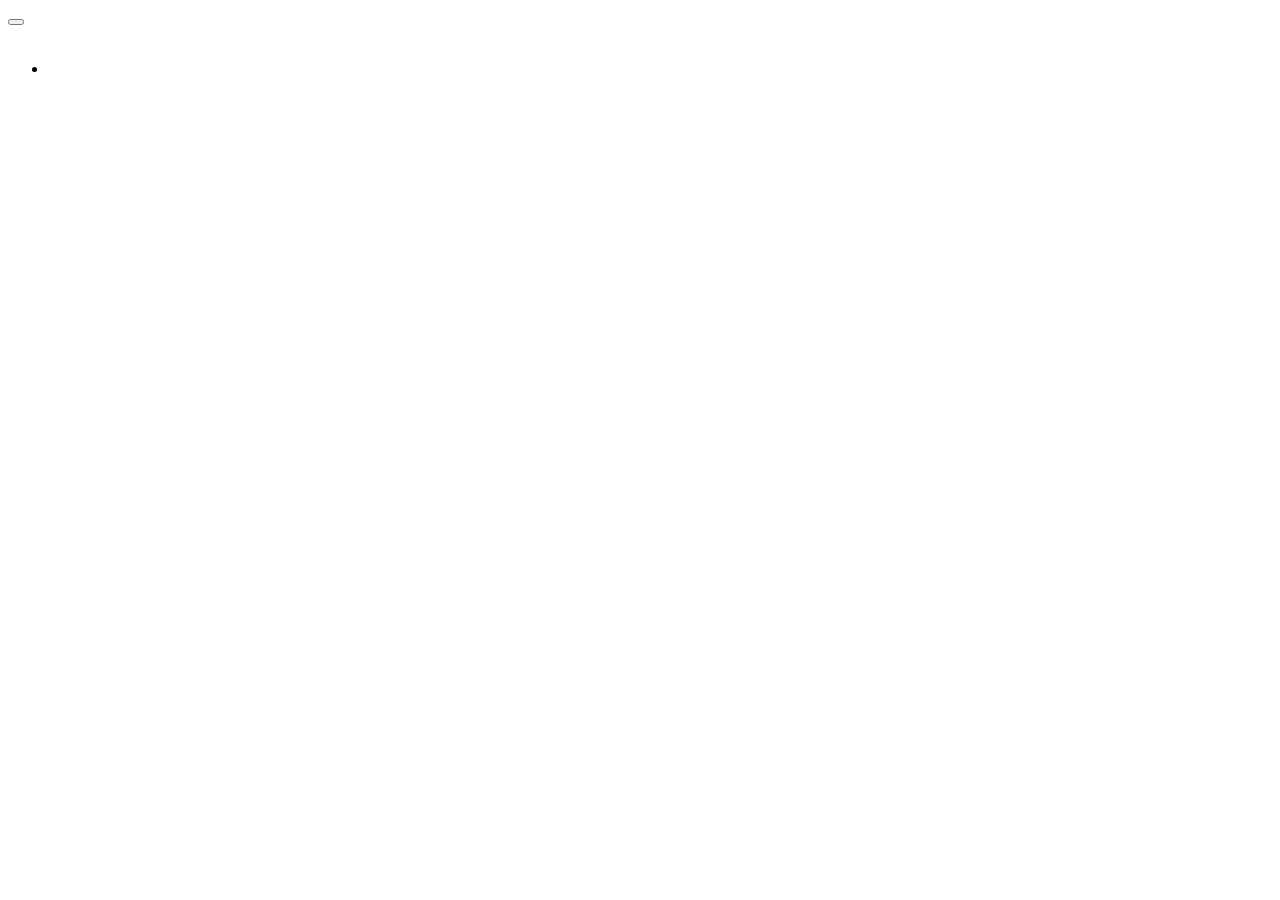
==== index.html @ 53d18483 "Upload project" ====
<!DOCTYPE html>

<html>
    <head>
        <title>Books CRUD</title>
        <meta charset="UTF-8">
        <meta name="viewport" content="width=device-width, initial-scale=1.0">
        <link href="https://cdn.jsdelivr.net/npm/bootstrap@5.1.3/dist/css/bootstrap.min.css" rel="stylesheet" integrity="sha384-1BmE4kWBq78iYhFldvKuhfTAU6auU8tT94WrHftjDbrCEXSU1oBoqyl2QvZ6jIW3" crossorigin="anonymous">
        <script src="https://cdn.jsdelivr.net/npm/bootstrap@5.1.3/dist/js/bootstrap.bundle.min.js" integrity="sha384-ka7Sk0Gln4gmtz2MlQnikT1wXgYsOg+OMhuP+IlRH9sENBO0LRn5q+8nbTov4+1p" crossorigin="anonymous"></script><!-- comment -->
        <script src="https://cdn.jsdelivr.net/npm/@popperjs/core@2.10.2/dist/umd/popper.min.js" integrity="sha384-7+zCNj/IqJ95wo16oMtfsKbZ9ccEh31eOz1HGyDuCQ6wgnyJNSYdrPa03rtR1zdB" crossorigin="anonymous"></script>
        
        <script src="https://cdn.jsdelivr.net/npm/bootstrap@5.1.3/dist/js/bootstrap.min.js" integrity="sha384-QJHtvGhmr9XOIpI6YVutG+2QOK9T+ZnN4kzFN1RtK3zEFEIsxhlmWl5/YESvpZ13" crossorigin="anonymous"></script>
    </head>
    <body>
        <nav class="navbar navbar-expand-lg navbar-light bg-black">
            <div class="container-fluid">
                <button class="navbar-toggler" type="button" data-bs-toggle="collapse" data-bs-target="#navbarTogglerDemo01" aria-controls="navbarTogglerDemo01" aria-expanded="false" aria-label="Toggle navigation">
                    <span class="navbar-toggler-icon"></span>
                </button>
                <div class="collapse navbar-collapse" id="navbarTogglerDemo01">
                    <a class="navbar-brand" href="./index.html" style="color: #FFFFFF">Home</a>
                    <ul class="navbar-nav me-auto mb-2 mb-lg-0">
                        <li class="nav-item">
                            <a class="nav-link active" aria-current="page" href="./pages/book.html" style="color: #FFFFFF">Books</a>
                        </li>
                       
                    </ul>
                </div>
            </div>
        </nav>
    </body>
</html>
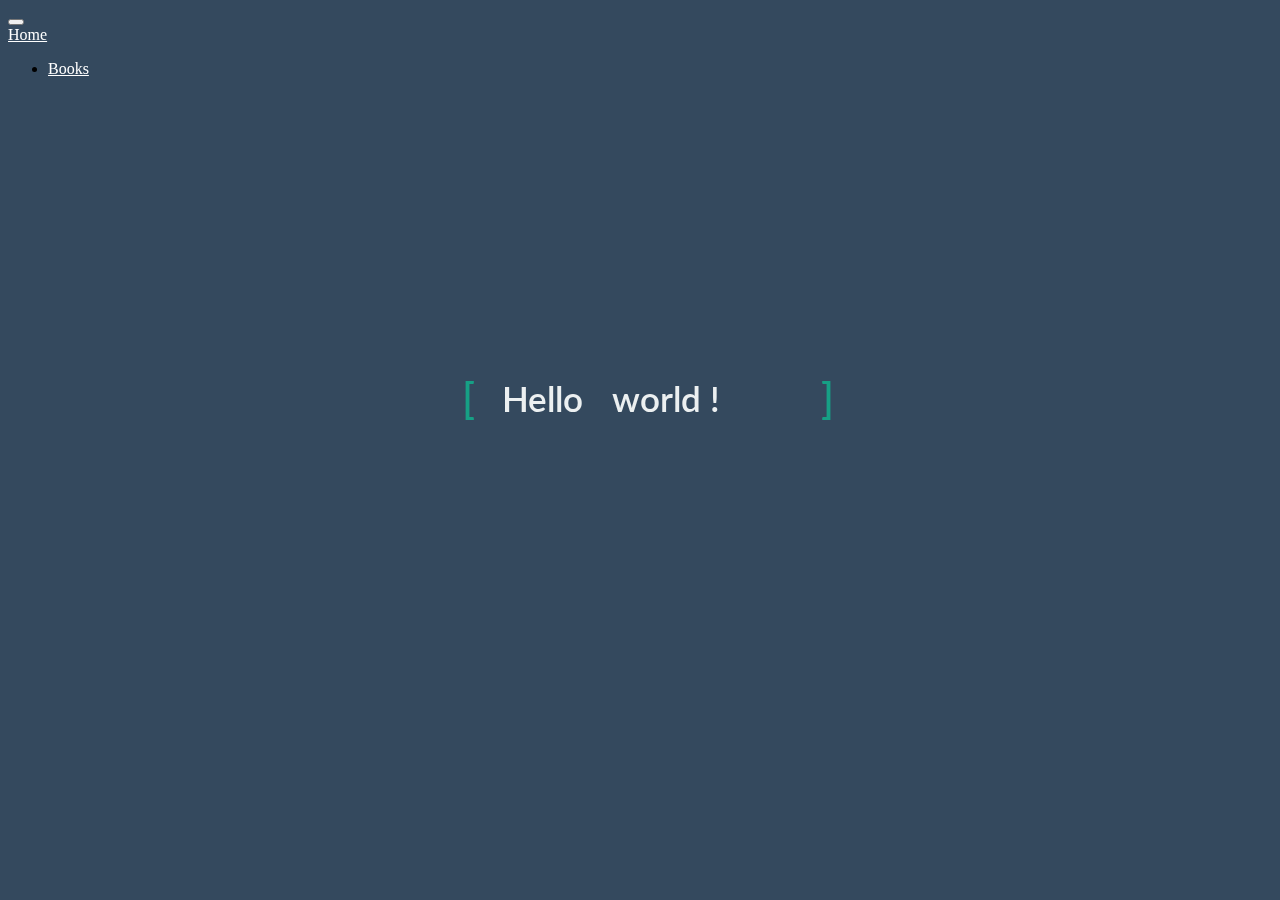
==== commit 7b703b29: "update index" ====
--- a/index.html
+++ b/index.html
@@ -8,8 +8,10 @@
         <link href="https://cdn.jsdelivr.net/npm/bootstrap@5.1.3/dist/css/bootstrap.min.css" rel="stylesheet" integrity="sha384-1BmE4kWBq78iYhFldvKuhfTAU6auU8tT94WrHftjDbrCEXSU1oBoqyl2QvZ6jIW3" crossorigin="anonymous">
         <script src="https://cdn.jsdelivr.net/npm/bootstrap@5.1.3/dist/js/bootstrap.bundle.min.js" integrity="sha384-ka7Sk0Gln4gmtz2MlQnikT1wXgYsOg+OMhuP+IlRH9sENBO0LRn5q+8nbTov4+1p" crossorigin="anonymous"></script><!-- comment -->
         <script src="https://cdn.jsdelivr.net/npm/@popperjs/core@2.10.2/dist/umd/popper.min.js" integrity="sha384-7+zCNj/IqJ95wo16oMtfsKbZ9ccEh31eOz1HGyDuCQ6wgnyJNSYdrPa03rtR1zdB" crossorigin="anonymous"></script>
+        <link href="https://fonts.googleapis.com/css?family=Lato" rel="stylesheet"> 
+        <script src="https://cdn.jsdelivr.net/npm/bootstrap@5.1.3/dist/js/bootstrap.min.js" integrity="sha384-QJHtvGhmr9XOIpI6YVutG+2QOK9T+ZnN4kzFN1RtK3zEFEIsxhlmWl5/YESvpZ13" crossorigin="anonymous"></script>
         
-        <script src="https://cdn.jsdelivr.net/npm/bootstrap@5.1.3/dist/js/bootstrap.min.js" integrity="sha384-QJHtvGhmr9XOIpI6YVutG+2QOK9T+ZnN4kzFN1RtK3zEFEIsxhlmWl5/YESvpZ13" crossorigin="anonymous"></script>
+        <link rel="stylesheet" href="./css/style_index.css">
     </head>
     <body>
         <nav class="navbar navbar-expand-lg navbar-light bg-black">
@@ -28,5 +30,25 @@
                 </div>
             </div>
         </nav>
+
+
+
+
+        
+
+<div class="content">
+  <div class="content__container">
+    <p class="content__container__text">
+      Hello
+    </p>
+    
+    <ul class="content__container__list">
+      <li class="content__container__list__item">world !</li>
+      <li class="content__container__list__item">UV !</li>
+      <li class="content__container__list__item">users !</li>
+      <li class="content__container__list__item">everybody !</li>
+    </ul>
+  </div>
+</div>
     </body>
 </html>
--- a/css/style_index.css
+++ b/css/style_index.css
@@ -0,0 +1,125 @@
+body {
+    width: 100%;
+    height: 100%;
+    position: fixed;
+    background-color: #34495e;
+  }
+  
+  .content {
+    position: absolute;
+    top: 50%;
+    left: 50%;
+    transform: translate(-50%, -50%);
+    height: 160px;
+    overflow: hidden;
+    font-family: "Lato", sans-serif;
+    font-size: 35px;
+    line-height: 40px;
+    color: #ecf0f1;
+  }
+  .content__container {
+    font-weight: 600;
+    overflow: hidden;
+    height: 40px;
+    padding: 0 40px;
+  }
+  .content__container:before {
+    content: "[";
+    left: 0;
+  }
+  .content__container:after {
+    content: "]";
+    position: absolute;
+    right: 0;
+  }
+  .content__container:after, .content__container:before {
+    position: absolute;
+    top: 0;
+    color: #16a085;
+    font-size: 42px;
+    line-height: 40px;
+    -webkit-animation-name: opacity;
+    -webkit-animation-duration: 2s;
+    -webkit-animation-iteration-count: infinite;
+    animation-name: opacity;
+    animation-duration: 2s;
+    animation-iteration-count: infinite;
+  }
+  .content__container__text {
+    display: inline;
+    float: left;
+    margin: 0;
+  }
+  .content__container__list {
+    margin-top: 0;
+    padding-left: 110px;
+    text-align: left;
+    list-style: none;
+    -webkit-animation-name: change;
+    -webkit-animation-duration: 10s;
+    -webkit-animation-iteration-count: infinite;
+    animation-name: change;
+    animation-duration: 10s;
+    animation-iteration-count: infinite;
+  }
+  .content__container__list__item {
+    line-height: 40px;
+    margin: 0;
+  }
+  
+  @-webkit-keyframes opacity {
+    0%, 100% {
+      opacity: 0;
+    }
+    50% {
+      opacity: 1;
+    }
+  }
+  @-webkit-keyframes change {
+    0%, 12.66%, 100% {
+      transform: translate3d(0, 0, 0);
+    }
+    16.66%, 29.32% {
+      transform: translate3d(0, -25%, 0);
+    }
+    33.32%, 45.98% {
+      transform: translate3d(0, -50%, 0);
+    }
+    49.98%, 62.64% {
+      transform: translate3d(0, -75%, 0);
+    }
+    66.64%, 79.3% {
+      transform: translate3d(0, -50%, 0);
+    }
+    83.3%, 95.96% {
+      transform: translate3d(0, -25%, 0);
+    }
+  }
+  @keyframes opacity {
+    0%, 100% {
+      opacity: 0;
+    }
+    50% {
+      opacity: 1;
+    }
+  }
+  @keyframes change {
+    0%, 12.66%, 100% {
+      transform: translate3d(0, 0, 0);
+    }
+    16.66%, 29.32% {
+      transform: translate3d(0, -25%, 0);
+    }
+    33.32%, 45.98% {
+      transform: translate3d(0, -50%, 0);
+    }
+    49.98%, 62.64% {
+      transform: translate3d(0, -75%, 0);
+    }
+    66.64%, 79.3% {
+      transform: translate3d(0, -50%, 0);
+    }
+    83.3%, 95.96% {
+      transform: translate3d(0, -25%, 0);
+    }
+  }